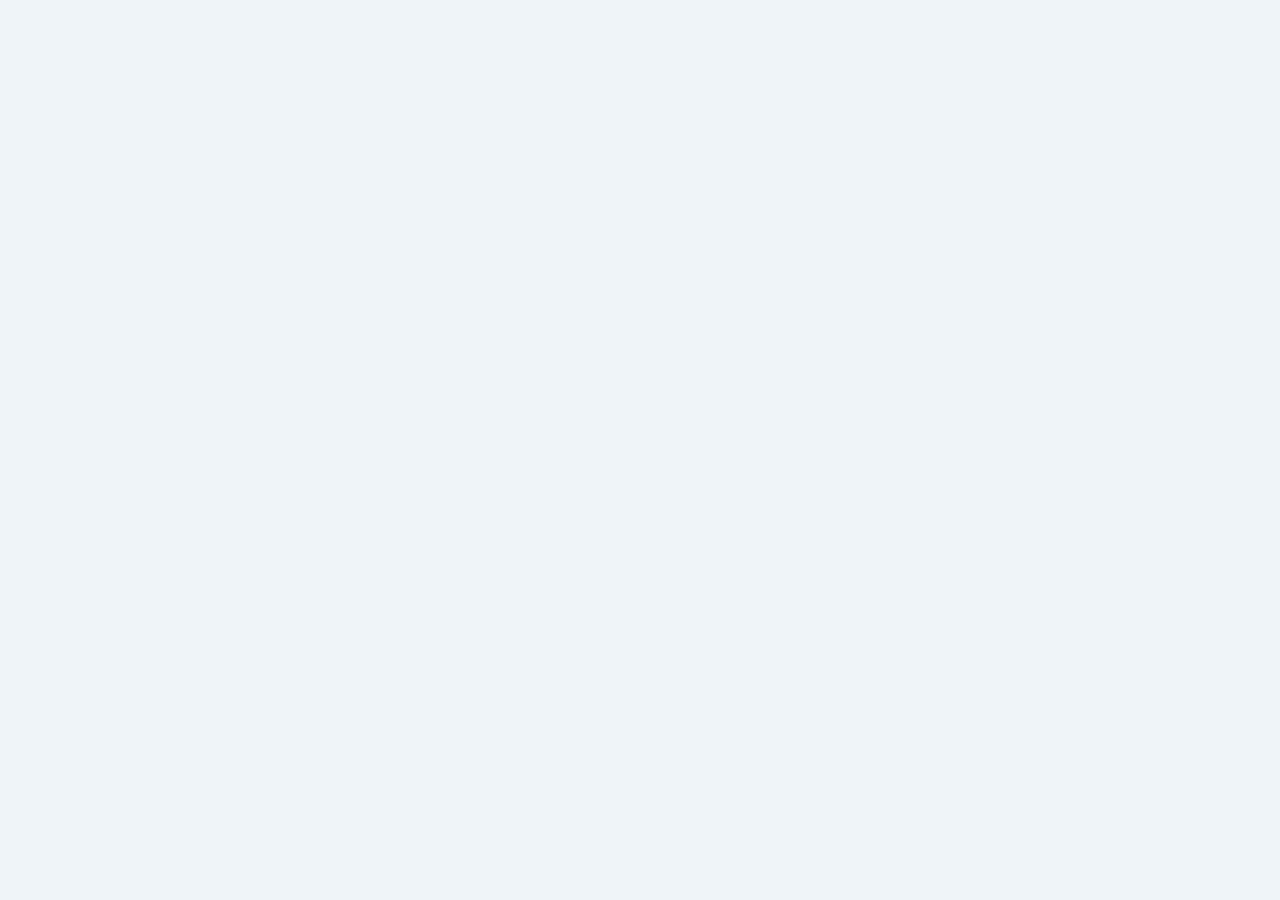
==== counter/index.html @ bdeb823f "counter porject setup" ====
<!DOCTYPE html>
<html lang="en">
	<head>
		<meta charset="UTF-8" />
		<meta name="viewport" content="width=device-width, initial-scale=1.0" />
		<title>Counter</title>
		<link rel="stylesheet" href="styles.css" />
	</head>
	<body>
		<script src="app.js"></script>
	</body>
</html>
---- counter/styles.css ----
/*
=============== 
Fonts
===============
*/
@import url("https://fonts.googleapis.com/css?family=Open+Sans|Roboto:400,700&display=swap");

/*
=============== 
Variables
===============
*/

:root {
  /* dark shades of primary color*/
  --clr-primary-1: hsl(205, 86%, 17%);
  --clr-primary-2: hsl(205, 77%, 27%);
  --clr-primary-3: hsl(205, 72%, 37%);
  --clr-primary-4: hsl(205, 63%, 48%);
  /* primary/main color */
  --clr-primary-5: hsl(205, 78%, 60%);
  /* lighter shades of primary color */
  --clr-primary-6: hsl(205, 89%, 70%);
  --clr-primary-7: hsl(205, 90%, 76%);
  --clr-primary-8: hsl(205, 86%, 81%);
  --clr-primary-9: hsl(205, 90%, 88%);
  --clr-primary-10: hsl(205, 100%, 96%);
  /* darkest grey - used for headings */
  --clr-grey-1: hsl(209, 61%, 16%);
  --clr-grey-2: hsl(211, 39%, 23%);
  --clr-grey-3: hsl(209, 34%, 30%);
  --clr-grey-4: hsl(209, 28%, 39%);
  /* grey used for paragraphs */
  --clr-grey-5: hsl(210, 22%, 49%);
  --clr-grey-6: hsl(209, 23%, 60%);
  --clr-grey-7: hsl(211, 27%, 70%);
  --clr-grey-8: hsl(210, 31%, 80%);
  --clr-grey-9: hsl(212, 33%, 89%);
  --clr-grey-10: hsl(210, 36%, 96%);
  --clr-white: #fff;
  --clr-red-dark: hsl(360, 67%, 44%);
  --clr-red-light: hsl(360, 71%, 66%);
  --clr-green-dark: hsl(125, 67%, 44%);
  --clr-green-light: hsl(125, 71%, 66%);
  --clr-black: #222;
  --ff-primary: "Roboto", sans-serif;
  --ff-secondary: "Open Sans", sans-serif;
  --transition: all 0.3s linear;
  --spacing: 0.1rem;
  --radius: 0.25rem;
  --light-shadow: 0 5px 15px rgba(0, 0, 0, 0.1);
  --dark-shadow: 0 5px 15px rgba(0, 0, 0, 0.2);
  --max-width: 1170px;
  --fixed-width: 620px;
}
/*
=============== 
Global Styles
===============
*/

*,
::after,
::before {
  margin: 0;
  padding: 0;
  box-sizing: border-box;
}
body {
  font-family: var(--ff-secondary);
  background: var(--clr-grey-10);
  color: var(--clr-grey-1);
  line-height: 1.5;
  font-size: 0.875rem;
}
ul {
  list-style-type: none;
}
a {
  text-decoration: none;
}
h1,
h2,
h3,
h4 {
  letter-spacing: var(--spacing);
  text-transform: capitalize;
  line-height: 1.25;
  margin-bottom: 0.75rem;
  font-family: var(--ff-primary);
}
h1 {
  font-size: 3rem;
}
h2 {
  font-size: 2rem;
}
h3 {
  font-size: 1.25rem;
}
h4 {
  font-size: 0.875rem;
}
p {
  margin-bottom: 1.25rem;
  color: var(--clr-grey-5);
}
@media screen and (min-width: 800px) {
  h1 {
    font-size: 4rem;
  }
  h2 {
    font-size: 2.5rem;
  }
  h3 {
    font-size: 1.75rem;
  }
  h4 {
    font-size: 1rem;
  }
  body {
    font-size: 1rem;
  }
  h1,
  h2,
  h3,
  h4 {
    line-height: 1;
  }
}
/*  global classes */

/* section */
.section {
  padding: 5rem 0;
}

.section-center {
  width: 90vw;
  margin: 0 auto;
  max-width: 1170px;
}
@media screen and (min-width: 992px) {
  .section-center {
    width: 95vw;
  }
}
main {
  min-height: 100vh;
  display: grid;
  place-items: center;
}

/*
=============== 
Counter
===============
*/

main {
  min-height: 100vh;
  display: grid;
  place-items: center;
}
.container {
  text-align: center;
}
#value {
  font-size: 6rem;
  font-weight: bold;
}
.btn {
  text-transform: uppercase;
  background: transparent;
  color: var(--clr-black);
  padding: 0.375rem 0.75rem;
  letter-spacing: var(--spacing);
  display: inline-block;
  transition: var(--transition);
  font-size: 0.875rem;
  border: 2px solid var(--clr-black);
  cursor: pointer;
  box-shadow: 0 1px 3px rgba(0, 0, 0, 0.2);
  border-radius: var(--radius);
  margin: 0.5rem;
}
.btn:hover {
  color: var(--clr-white);
  background: var(--clr-black);
}
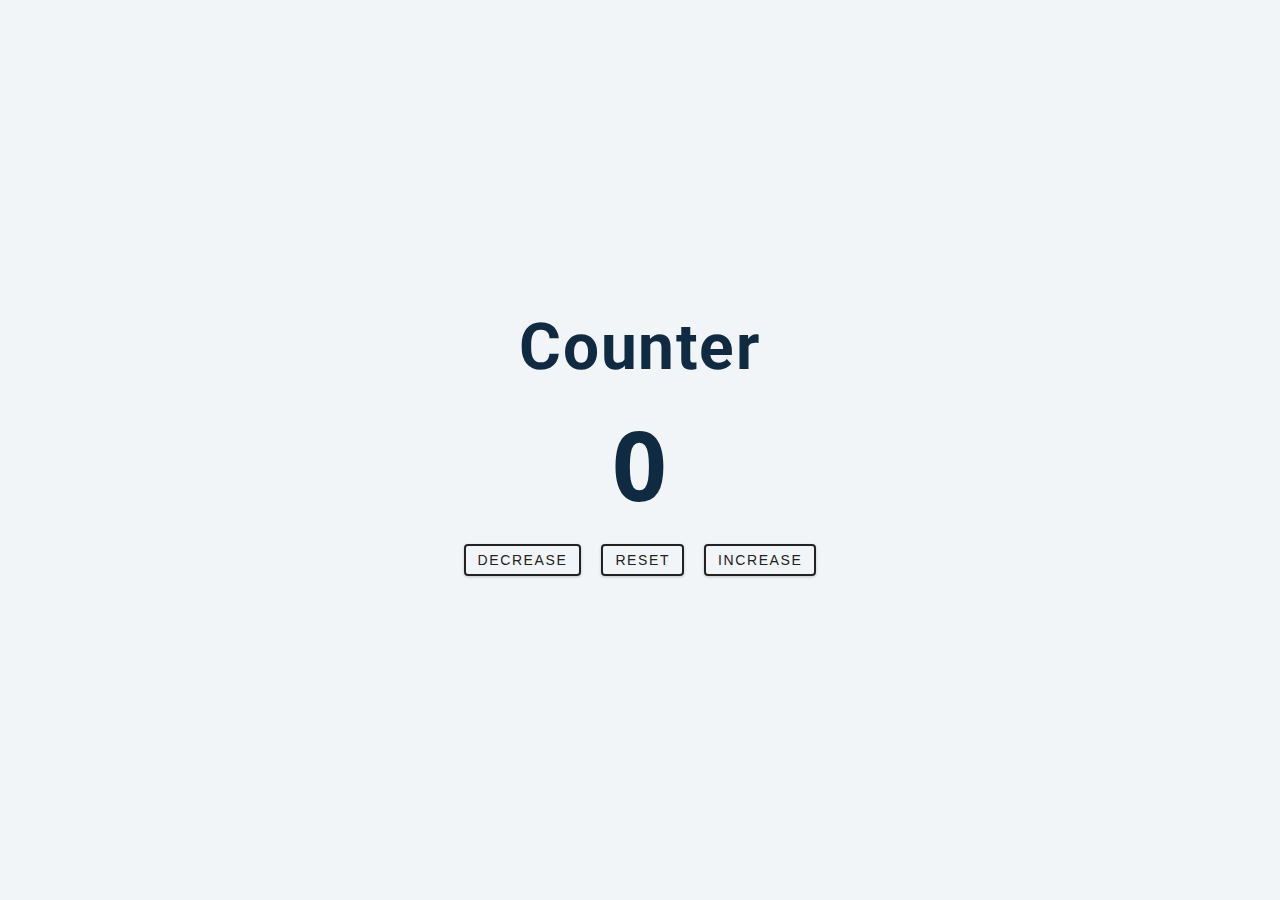
==== commit 602511e0: "html part complete" ====
--- a/counter/index.html
+++ b/counter/index.html
@@ -7,6 +7,18 @@
 		<link rel="stylesheet" href="styles.css" />
 	</head>
 	<body>
+		<main>
+			<div class="container">
+				<h1>Counter</h1>
+				<span id="value">0</span>
+				<div class="button-container">
+					<button class="btn decrease">Decrease</button>
+					<button class="btn reset">Reset</button>
+					<button class="btn increase">Increase</button>
+				</div>
+			</div>
+		</main>
+
 		<script src="app.js"></script>
 	</body>
 </html>
--- a/counter/styles.css
+++ b/counter/styles.css
@@ -3,7 +3,7 @@
 Fonts
 ===============
 */
-@import url("https://fonts.googleapis.com/css?family=Open+Sans|Roboto:400,700&display=swap");
+@import url('https://fonts.googleapis.com/css?family=Open+Sans|Roboto:400,700&display=swap');
 
 /*
 =============== 
@@ -12,46 +12,46 @@
 */
 
 :root {
-  /* dark shades of primary color*/
-  --clr-primary-1: hsl(205, 86%, 17%);
-  --clr-primary-2: hsl(205, 77%, 27%);
-  --clr-primary-3: hsl(205, 72%, 37%);
-  --clr-primary-4: hsl(205, 63%, 48%);
-  /* primary/main color */
-  --clr-primary-5: hsl(205, 78%, 60%);
-  /* lighter shades of primary color */
-  --clr-primary-6: hsl(205, 89%, 70%);
-  --clr-primary-7: hsl(205, 90%, 76%);
-  --clr-primary-8: hsl(205, 86%, 81%);
-  --clr-primary-9: hsl(205, 90%, 88%);
-  --clr-primary-10: hsl(205, 100%, 96%);
-  /* darkest grey - used for headings */
-  --clr-grey-1: hsl(209, 61%, 16%);
-  --clr-grey-2: hsl(211, 39%, 23%);
-  --clr-grey-3: hsl(209, 34%, 30%);
-  --clr-grey-4: hsl(209, 28%, 39%);
-  /* grey used for paragraphs */
-  --clr-grey-5: hsl(210, 22%, 49%);
-  --clr-grey-6: hsl(209, 23%, 60%);
-  --clr-grey-7: hsl(211, 27%, 70%);
-  --clr-grey-8: hsl(210, 31%, 80%);
-  --clr-grey-9: hsl(212, 33%, 89%);
-  --clr-grey-10: hsl(210, 36%, 96%);
-  --clr-white: #fff;
-  --clr-red-dark: hsl(360, 67%, 44%);
-  --clr-red-light: hsl(360, 71%, 66%);
-  --clr-green-dark: hsl(125, 67%, 44%);
-  --clr-green-light: hsl(125, 71%, 66%);
-  --clr-black: #222;
-  --ff-primary: "Roboto", sans-serif;
-  --ff-secondary: "Open Sans", sans-serif;
-  --transition: all 0.3s linear;
-  --spacing: 0.1rem;
-  --radius: 0.25rem;
-  --light-shadow: 0 5px 15px rgba(0, 0, 0, 0.1);
-  --dark-shadow: 0 5px 15px rgba(0, 0, 0, 0.2);
-  --max-width: 1170px;
-  --fixed-width: 620px;
+	/* dark shades of primary color*/
+	--clr-primary-1: hsl(205, 86%, 17%);
+	--clr-primary-2: hsl(205, 77%, 27%);
+	--clr-primary-3: hsl(205, 72%, 37%);
+	--clr-primary-4: hsl(205, 63%, 48%);
+	/* primary/main color */
+	--clr-primary-5: hsl(205, 78%, 60%);
+	/* lighter shades of primary color */
+	--clr-primary-6: hsl(205, 89%, 70%);
+	--clr-primary-7: hsl(205, 90%, 76%);
+	--clr-primary-8: hsl(205, 86%, 81%);
+	--clr-primary-9: hsl(205, 90%, 88%);
+	--clr-primary-10: hsl(205, 100%, 96%);
+	/* darkest grey - used for headings */
+	--clr-grey-1: hsl(209, 61%, 16%);
+	--clr-grey-2: hsl(211, 39%, 23%);
+	--clr-grey-3: hsl(209, 34%, 30%);
+	--clr-grey-4: hsl(209, 28%, 39%);
+	/* grey used for paragraphs */
+	--clr-grey-5: hsl(210, 22%, 49%);
+	--clr-grey-6: hsl(209, 23%, 60%);
+	--clr-grey-7: hsl(211, 27%, 70%);
+	--clr-grey-8: hsl(210, 31%, 80%);
+	--clr-grey-9: hsl(212, 33%, 89%);
+	--clr-grey-10: hsl(210, 36%, 96%);
+	--clr-white: #fff;
+	--clr-red-dark: hsl(360, 67%, 44%);
+	--clr-red-light: hsl(360, 71%, 66%);
+	--clr-green-dark: hsl(125, 67%, 44%);
+	--clr-green-light: hsl(125, 71%, 66%);
+	--clr-black: #222;
+	--ff-primary: 'Roboto', sans-serif;
+	--ff-secondary: 'Open Sans', sans-serif;
+	--transition: all 0.3s linear;
+	--spacing: 0.1rem;
+	--radius: 0.25rem;
+	--light-shadow: 0 5px 15px rgba(0, 0, 0, 0.1);
+	--dark-shadow: 0 5px 15px rgba(0, 0, 0, 0.2);
+	--max-width: 1170px;
+	--fixed-width: 620px;
 }
 /*
 =============== 
@@ -62,93 +62,93 @@
 *,
 ::after,
 ::before {
-  margin: 0;
-  padding: 0;
-  box-sizing: border-box;
+	margin: 0;
+	padding: 0;
+	box-sizing: border-box;
 }
 body {
-  font-family: var(--ff-secondary);
-  background: var(--clr-grey-10);
-  color: var(--clr-grey-1);
-  line-height: 1.5;
-  font-size: 0.875rem;
+	font-family: var(--ff-secondary);
+	background: var(--clr-grey-10);
+	color: var(--clr-grey-1);
+	line-height: 1.5;
+	font-size: 0.875rem;
 }
 ul {
-  list-style-type: none;
+	list-style-type: none;
 }
 a {
-  text-decoration: none;
+	text-decoration: none;
 }
 h1,
 h2,
 h3,
 h4 {
-  letter-spacing: var(--spacing);
-  text-transform: capitalize;
-  line-height: 1.25;
-  margin-bottom: 0.75rem;
-  font-family: var(--ff-primary);
+	letter-spacing: var(--spacing);
+	text-transform: capitalize;
+	line-height: 1.25;
+	margin-bottom: 0.75rem;
+	font-family: var(--ff-primary);
 }
 h1 {
-  font-size: 3rem;
+	font-size: 3rem;
 }
 h2 {
-  font-size: 2rem;
+	font-size: 2rem;
 }
 h3 {
-  font-size: 1.25rem;
+	font-size: 1.25rem;
 }
 h4 {
-  font-size: 0.875rem;
+	font-size: 0.875rem;
 }
 p {
-  margin-bottom: 1.25rem;
-  color: var(--clr-grey-5);
+	margin-bottom: 1.25rem;
+	color: var(--clr-grey-5);
 }
 @media screen and (min-width: 800px) {
-  h1 {
-    font-size: 4rem;
-  }
-  h2 {
-    font-size: 2.5rem;
-  }
-  h3 {
-    font-size: 1.75rem;
-  }
-  h4 {
-    font-size: 1rem;
-  }
-  body {
-    font-size: 1rem;
-  }
-  h1,
-  h2,
-  h3,
-  h4 {
-    line-height: 1;
-  }
+	h1 {
+		font-size: 4rem;
+	}
+	h2 {
+		font-size: 2.5rem;
+	}
+	h3 {
+		font-size: 1.75rem;
+	}
+	h4 {
+		font-size: 1rem;
+	}
+	body {
+		font-size: 1rem;
+	}
+	h1,
+	h2,
+	h3,
+	h4 {
+		line-height: 1;
+	}
 }
 /*  global classes */
 
 /* section */
 .section {
-  padding: 5rem 0;
+	padding: 5rem 0;
 }
 
 .section-center {
-  width: 90vw;
-  margin: 0 auto;
-  max-width: 1170px;
+	width: 90vw;
+	margin: 0 auto;
+	max-width: 1170px;
 }
 @media screen and (min-width: 992px) {
-  .section-center {
-    width: 95vw;
-  }
+	.section-center {
+		width: 95vw;
+	}
 }
 main {
-  min-height: 100vh;
-  display: grid;
-  place-items: center;
+	min-height: 100vh;
+	display: grid;
+	place-items: center;
 }
 
 /*
@@ -158,33 +158,34 @@
 */
 
 main {
-  min-height: 100vh;
-  display: grid;
-  place-items: center;
+	min-height: 100vh;
+	display: grid;
+	place-items: center;
 }
 .container {
-  text-align: center;
+	text-align: center;
 }
 #value {
-  font-size: 6rem;
-  font-weight: bold;
+	font-size: 6rem;
+	font-weight: bold;
 }
 .btn {
-  text-transform: uppercase;
-  background: transparent;
-  color: var(--clr-black);
-  padding: 0.375rem 0.75rem;
-  letter-spacing: var(--spacing);
-  display: inline-block;
-  transition: var(--transition);
-  font-size: 0.875rem;
-  border: 2px solid var(--clr-black);
-  cursor: pointer;
-  box-shadow: 0 1px 3px rgba(0, 0, 0, 0.2);
-  border-radius: var(--radius);
-  margin: 0.5rem;
+	text-transform: uppercase;
+	background: transparent;
+	color: var(--clr-black);
+	padding: 0.375rem 0.75rem;
+	letter-spacing: var(--spacing);
+	display: inline-block;
+	transition: var(--transition);
+	font-size: 0.875rem;
+	border: 2px solid var(--clr-black);
+	cursor: pointer;
+	box-shadow: 0 1px 3px rgba(0, 0, 0, 0.2);
+	border-radius: var(--radius);
+	margin: 0.5rem;
 }
 .btn:hover {
-  color: var(--clr-white);
-  background: var(--clr-black);
+	color: var(--clr-white);
+	background: var(--clr-black);
+	box-shadow: inset 0px 0px 12px 3px black;
 }
